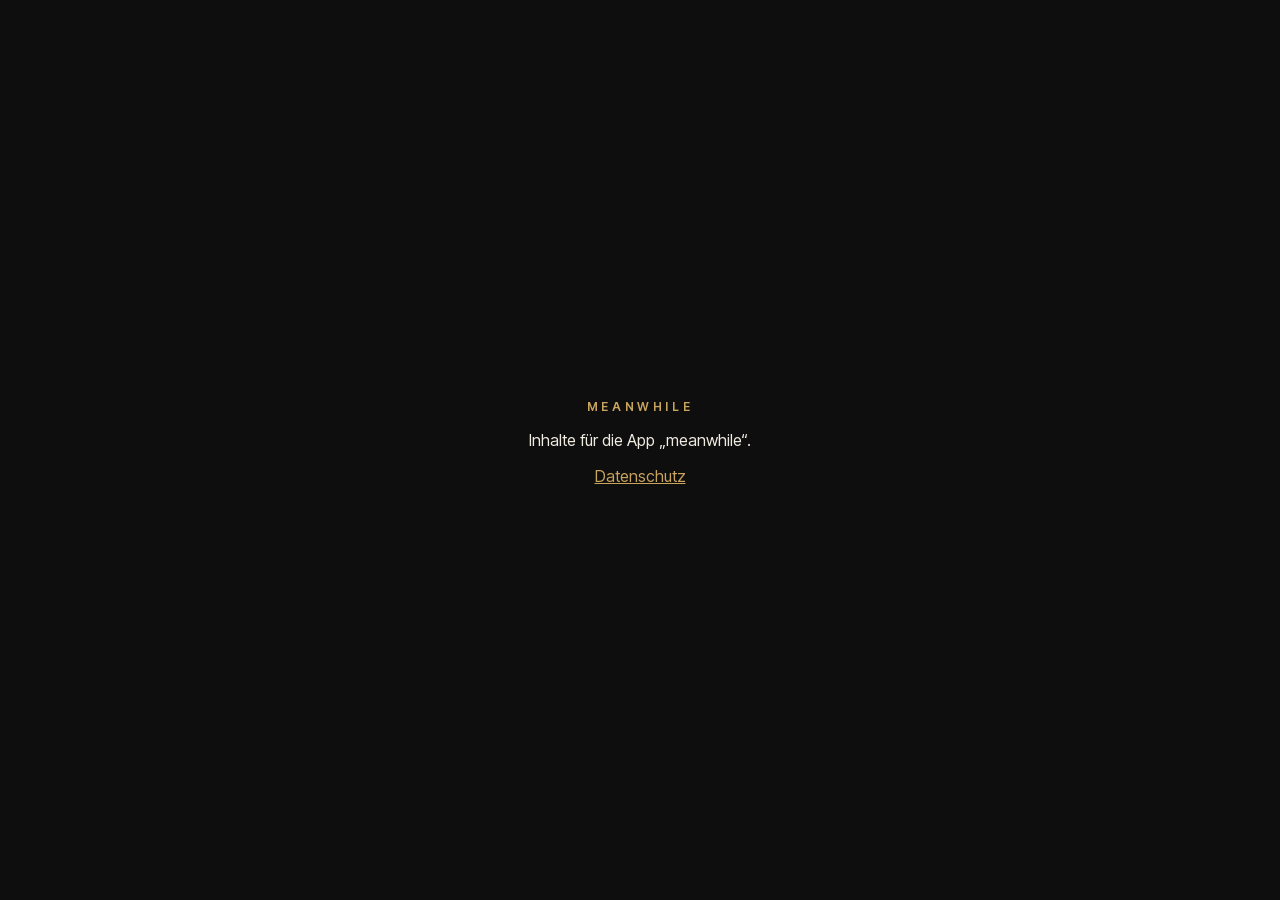
==== docs/index.html @ 916cf6b3 "Wochen-Job für Inhalte (GitHub Actions + Claude Batch) und Abruf in der App inhalte/ (wird ein eigen" ====
<!doctype html>
<html lang="de">
<head><meta charset="utf-8"><meta name="viewport" content="width=device-width, initial-scale=1"><title>meanwhile</title>
<link rel="stylesheet" href="fonts.css">
<style>body{margin:0;background:#0e0e0f;color:#f1ece2;font-family:"Inter Tight",system-ui,sans-serif;display:grid;place-items:center;min-height:100vh;text-align:center}
.b{color:#c9a45c;letter-spacing:.3em;text-transform:uppercase;font-size:12px;font-weight:600}a{color:#c9a45c}</style></head>
<body><div><div class="b">meanwhile</div><p>Inhalte für die App „meanwhile“.</p><p><a href="datenschutz.html">Datenschutz</a></p></div></body>
</html>
---- docs/fonts.css ----
/* Schriften lokal (SIL Open Font License, siehe fonts/OFL-*.txt) – die App funktioniert so auch ohne Netz. */
/* latin-ext */
@font-face {
  font-family: 'Alegreya';
  font-style: italic;
  font-weight: 400;
  font-display: swap;
  src: url(fonts/Alegreya-italic-latin-ext.woff2) format('woff2');
  unicode-range: U+0100-02BA, U+02BD-02C5, U+02C7-02CC, U+02CE-02D7, U+02DD-02FF, U+0304, U+0308, U+0329, U+1D00-1DBF, U+1E00-1E9F, U+1EF2-1EFF, U+2020, U+20A0-20AB, U+20AD-20C4, U+2113, U+2C60-2C7F, U+A720-A7FF;
}
/* latin */
@font-face {
  font-family: 'Alegreya';
  font-style: italic;
  font-weight: 400;
  font-display: swap;
  src: url(fonts/Alegreya-italic-latin.woff2) format('woff2');
  unicode-range: U+0000-00FF, U+0131, U+0152-0153, U+02BB-02BC, U+02C6, U+02DA, U+02DC, U+0304, U+0308, U+0329, U+2000-206F, U+20AC, U+2122, U+2191, U+2193, U+2212, U+2215, U+FEFF, U+FFFD;
}
/* latin-ext */
@font-face {
  font-family: 'Alegreya';
  font-style: italic;
  font-weight: 500;
  font-display: swap;
  src: url(fonts/Alegreya-italic-latin-ext.woff2) format('woff2');
  unicode-range: U+0100-02BA, U+02BD-02C5, U+02C7-02CC, U+02CE-02D7, U+02DD-02FF, U+0304, U+0308, U+0329, U+1D00-1DBF, U+1E00-1E9F, U+1EF2-1EFF, U+2020, U+20A0-20AB, U+20AD-20C4, U+2113, U+2C60-2C7F, U+A720-A7FF;
}
/* latin */
@font-face {
  font-family: 'Alegreya';
  font-style: italic;
  font-weight: 500;
  font-display: swap;
  src: url(fonts/Alegreya-italic-latin.woff2) format('woff2');
  unicode-range: U+0000-00FF, U+0131, U+0152-0153, U+02BB-02BC, U+02C6, U+02DA, U+02DC, U+0304, U+0308, U+0329, U+2000-206F, U+20AC, U+2122, U+2191, U+2193, U+2212, U+2215, U+FEFF, U+FFFD;
}
/* latin-ext */
@font-face {
  font-family: 'Alegreya';
  font-style: normal;
  font-weight: 400;
  font-display: swap;
  src: url(fonts/Alegreya-normal-latin-ext.woff) format('woff');
  unicode-range: U+0100-02BA, U+02BD-02C5, U+02C7-02CC, U+02CE-02D7, U+02DD-02FF, U+0304, U+0308, U+0329, U+1D00-1DBF, U+1E00-1E9F, U+1EF2-1EFF, U+2020, U+20A0-20AB, U+20AD-20C4, U+2113, U+2C60-2C7F, U+A720-A7FF;
}
/* latin */
@font-face {
  font-family: 'Alegreya';
  font-style: normal;
  font-weight: 400;
  font-display: swap;
  src: url(fonts/Alegreya-normal-latin.woff) format('woff');
  unicode-range: U+0000-00FF, U+0131, U+0152-0153, U+02BB-02BC, U+02C6, U+02DA, U+02DC, U+0304, U+0308, U+0329, U+2000-206F, U+20AC, U+2122, U+2191, U+2193, U+2212, U+2215, U+FEFF, U+FFFD;
}
/* latin-ext */
@font-face {
  font-family: 'Inter Tight';
  font-style: normal;
  font-weight: 300;
  font-display: swap;
  src: url(fonts/InterTight-normal-latin-ext.woff2) format('woff2');
  unicode-range: U+0100-02BA, U+02BD-02C5, U+02C7-02CC, U+02CE-02D7, U+02DD-02FF, U+0304, U+0308, U+0329, U+1D00-1DBF, U+1E00-1E9F, U+1EF2-1EFF, U+2020, U+20A0-20AB, U+20AD-20C4, U+2113, U+2C60-2C7F, U+A720-A7FF;
}
/* latin */
@font-face {
  font-family: 'Inter Tight';
  font-style: normal;
  font-weight: 300;
  font-display: swap;
  src: url(fonts/InterTight-normal-latin.woff2) format('woff2');
  unicode-range: U+0000-00FF, U+0131, U+0152-0153, U+02BB-02BC, U+02C6, U+02DA, U+02DC, U+0304, U+0308, U+0329, U+2000-206F, U+20AC, U+2122, U+2191, U+2193, U+2212, U+2215, U+FEFF, U+FFFD;
}
/* latin-ext */
@font-face {
  font-family: 'Inter Tight';
  font-style: normal;
  font-weight: 400;
  font-display: swap;
  src: url(fonts/InterTight-normal-latin-ext.woff2) format('woff2');
  unicode-range: U+0100-02BA, U+02BD-02C5, U+02C7-02CC, U+02CE-02D7, U+02DD-02FF, U+0304, U+0308, U+0329, U+1D00-1DBF, U+1E00-1E9F, U+1EF2-1EFF, U+2020, U+20A0-20AB, U+20AD-20C4, U+2113, U+2C60-2C7F, U+A720-A7FF;
}
/* latin */
@font-face {
  font-family: 'Inter Tight';
  font-style: normal;
  font-weight: 400;
  font-display: swap;
  src: url(fonts/InterTight-normal-latin.woff2) format('woff2');
  unicode-range: U+0000-00FF, U+0131, U+0152-0153, U+02BB-02BC, U+02C6, U+02DA, U+02DC, U+0304, U+0308, U+0329, U+2000-206F, U+20AC, U+2122, U+2191, U+2193, U+2212, U+2215, U+FEFF, U+FFFD;
}
/* latin-ext */
@font-face {
  font-family: 'Inter Tight';
  font-style: normal;
  font-weight: 500;
  font-display: swap;
  src: url(fonts/InterTight-normal-latin-ext.woff2) format('woff2');
  unicode-range: U+0100-02BA, U+02BD-02C5, U+02C7-02CC, U+02CE-02D7, U+02DD-02FF, U+0304, U+0308, U+0329, U+1D00-1DBF, U+1E00-1E9F, U+1EF2-1EFF, U+2020, U+20A0-20AB, U+20AD-20C4, U+2113, U+2C60-2C7F, U+A720-A7FF;
}
/* latin */
@font-face {
  font-family: 'Inter Tight';
  font-style: normal;
  font-weight: 500;
  font-display: swap;
  src: url(fonts/InterTight-normal-latin.woff2) format('woff2');
  unicode-range: U+0000-00FF, U+0131, U+0152-0153, U+02BB-02BC, U+02C6, U+02DA, U+02DC, U+0304, U+0308, U+0329, U+2000-206F, U+20AC, U+2122, U+2191, U+2193, U+2212, U+2215, U+FEFF, U+FFFD;
}
/* latin-ext */
@font-face {
  font-family: 'Inter Tight';
  font-style: normal;
  font-weight: 600;
  font-display: swap;
  src: url(fonts/InterTight-normal-latin-ext.woff2) format('woff2');
  unicode-range: U+0100-02BA, U+02BD-02C5, U+02C7-02CC, U+02CE-02D7, U+02DD-02FF, U+0304, U+0308, U+0329, U+1D00-1DBF, U+1E00-1E9F, U+1EF2-1EFF, U+2020, U+20A0-20AB, U+20AD-20C4, U+2113, U+2C60-2C7F, U+A720-A7FF;
}
/* latin */
@font-face {
  font-family: 'Inter Tight';
  font-style: normal;
  font-weight: 600;
  font-display: swap;
  src: url(fonts/InterTight-normal-latin.woff2) format('woff2');
  unicode-range: U+0000-00FF, U+0131, U+0152-0153, U+02BB-02BC, U+02C6, U+02DA, U+02DC, U+0304, U+0308, U+0329, U+2000-206F, U+20AC, U+2122, U+2191, U+2193, U+2212, U+2215, U+FEFF, U+FFFD;
}
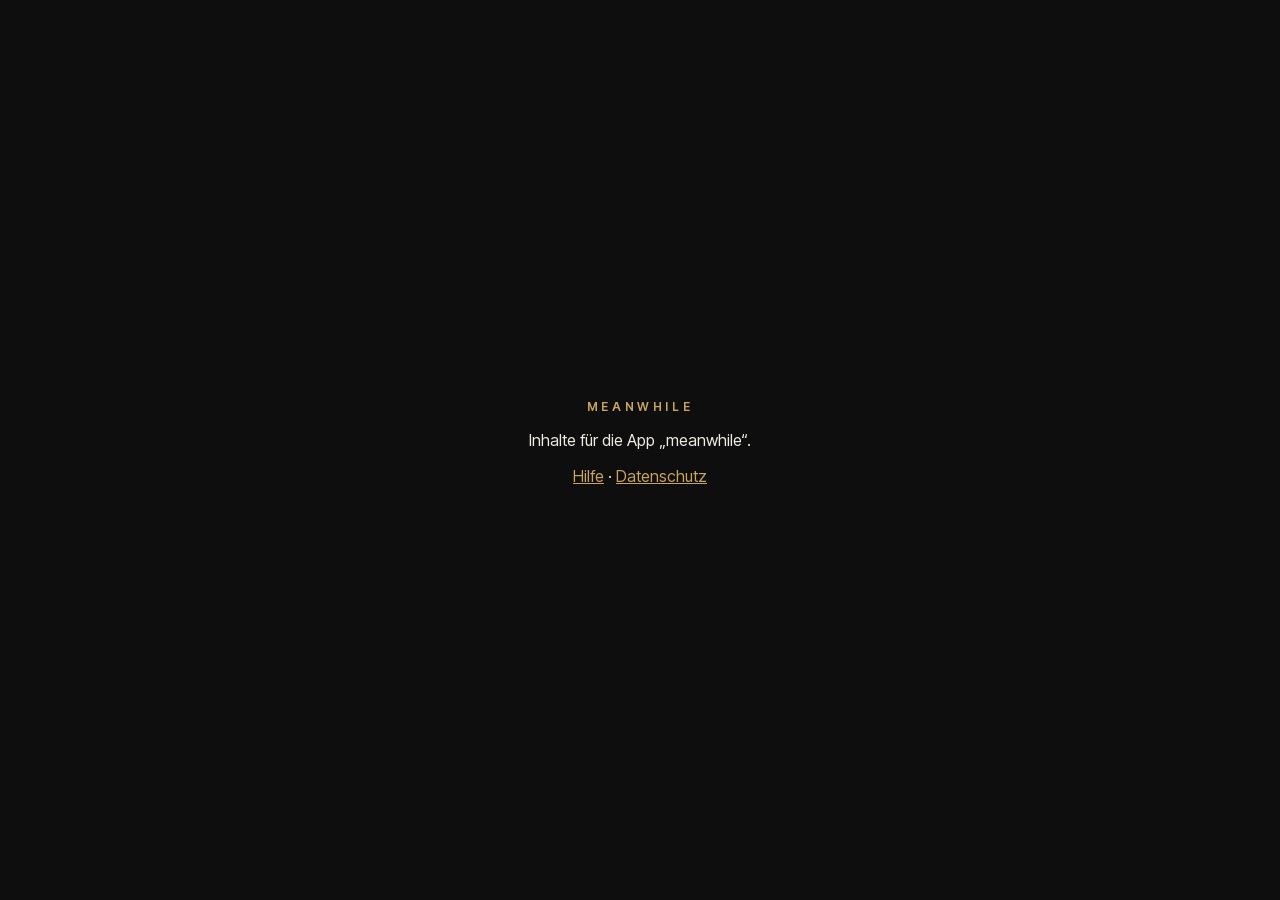
==== commit 81b0a8dc: "Sparversion: Schreiben ohne Websuche, Prüfen mit Websuche, eine Reparatur; fehlende Tage nachholen; " ====
--- a/docs/index.html
+++ b/docs/index.html
@@ -4,5 +4,5 @@
 <link rel="stylesheet" href="fonts.css">
 <style>body{margin:0;background:#0e0e0f;color:#f1ece2;font-family:"Inter Tight",system-ui,sans-serif;display:grid;place-items:center;min-height:100vh;text-align:center}
 .b{color:#c9a45c;letter-spacing:.3em;text-transform:uppercase;font-size:12px;font-weight:600}a{color:#c9a45c}</style></head>
-<body><div><div class="b">meanwhile</div><p>Inhalte für die App „meanwhile“.</p><p><a href="datenschutz.html">Datenschutz</a></p></div></body>
+<body><div><div class="b">meanwhile</div><p>Inhalte für die App „meanwhile“.</p><p><a href="support.html">Hilfe</a> · <a href="datenschutz.html">Datenschutz</a></p></div></body>
 </html>
